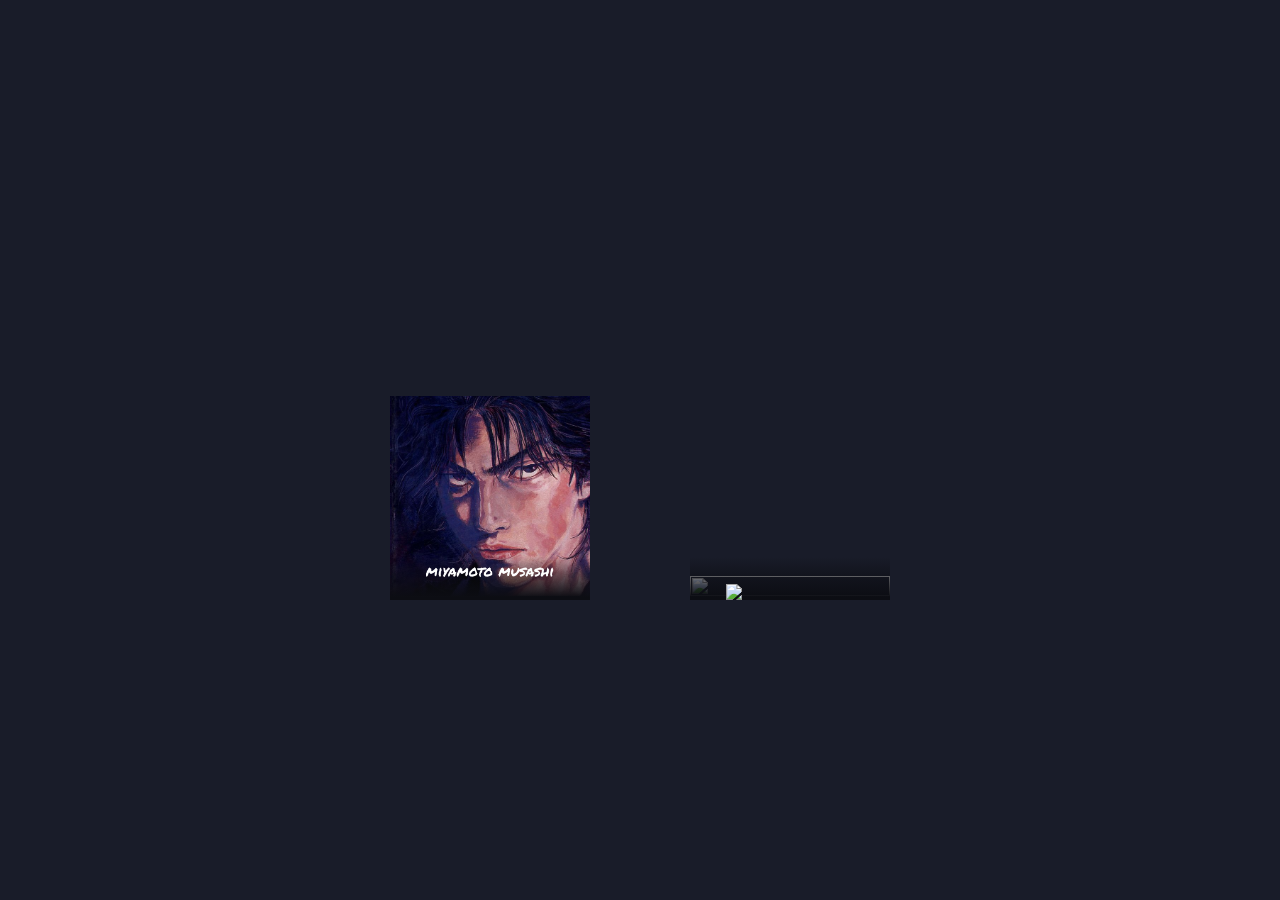
==== pagina02.html @ 3f752bce "atualizaçao para a outra pagina e pagina extra" ====
<!DOCTYPE html>
<html lang="pt-br">
<head>
    <meta charset="UTF-8">
    <meta http-equiv="X-UA-Compatible" content="IE=edge">
    <meta name="viewport" content="width=device-width, initial-scale=1.0">
    <link rel="preconnect" href="https://fonts.googleapis.com">
    
    <link rel="preconnect" href="https://fonts.gstatic.com" crossorigin>
    
    <link href="https://fonts.googleapis.com/css2?family=Permanent+Marker&display=swap" rel="stylesheet">

    <link rel="stylesheet" href="./src/css/estilos2.css">
    <script src="./src/js/index2.js"></script>
    <title>Vagabond - Manga</title>
</head>
<body>
    <a href="https://vagabond.fandom.com/pt-br/wiki/Miyamoto_Musashi" alt="Mythrill" target="_blank">
        <div class="card">
          <div class="wrapper">
            <img src="src/imagens2/teste2.jpg" class="cover-image" />
          </div>
          <img src="src/imagens2/musashi2.png" class="title" />
          <img src="./src/imagens2/teste4-removebg-preview.png" class="character" />
        </div>
      </a>
      
      <a href="https://www.mythrillfiction.com/force-mage" alt="Mythrill" target="_blank">
        <div class="card">
          <div class="wrapper">
            <img src="https://ggayane.github.io/css-experiments/cards/force_mage-cover.jpg" class="cover-image" />
          </div>
          <img src="https://ggayane.github.io/css-experiments/cards/force_mage-title.png" class="title" />
          <img src="https://ggayane.github.io/css-experiments/cards/force_mage-character.webp" class="character" />
        </div>
      </a>
</body>
</html>
---- src/css/estilos2.css ----
:root {
    --card-height: 300px;
    --card-width: calc(var(--card-height) / 1.5);
  }
  * {
    box-sizing: border-box;
  }
  body {
    width: 100vw;
    height: 100vh;
    margin: 0;
    display: flex;
    justify-content: center;
    align-items: center;
    background: #191c29;
  }
  .card {
    width: var(--card-width);
    height: var(--card-height);
    position: relative;
    display: flex;
    justify-content: center;
    align-items: flex-end;
    padding: 0 36px;
    perspective: 2500px;
    margin: 0 50px;
  }
  
  .cover-image {
    width: 100%;
    height: 100%;
    object-fit: cover;
  }
  
  .wrapper {
    transition: all 0.5s;
    position: absolute;
    width: 100%;
    z-index: -1;
  }
  
  .card:hover .wrapper {
    transform: perspective(900px) translateY(-5%) rotateX(25deg) translateZ(0);
    box-shadow: 2px 35px 32px -8px rgba(0, 0, 0, 0.75);
    -webkit-box-shadow: 2px 35px 32px -8px rgba(0, 0, 0, 0.75);
    -moz-box-shadow: 2px 35px 32px -8px rgba(0, 0, 0, 0.75);
  }
  
  .wrapper::before,
  .wrapper::after {
    content: "";
    opacity: 0;
    width: 100%;
    height: 80px;
    transition: all 0.5s;
    position: absolute;
    left: 0;
  }
  .wrapper::before {
    top: 0;
    height: 100%;
    background-image: linear-gradient(
      to top,
      transparent 46%,
      rgba(12, 13, 19, 0.5) 68%,
      rgba(12, 13, 19) 97%
    );
  }
  .wrapper::after {
    bottom: 0;
    opacity: 1;
    background-image: linear-gradient(
      to bottom,
      transparent 46%,
      rgba(12, 13, 19, 0.5) 68%,
      rgba(12, 13, 19) 97%
    );
  }
  
  .card:hover .wrapper::before,
  .wrapper::after {
    opacity: 1;
  }
  
  .card:hover .wrapper::after {
    height: 120px;
  }
  .title {
    width: 100%;
    transition: transform 0.5s;
  }
  .card:hover .title {
    transform: translate3d(0%, -50px, 100px);
  }
  
  .character {
    width: 100%;
    opacity: 0;
    transition: all 0.5s;
    position: absolute;
    z-index: -1;
  }
  
  .card:hover .character {
    opacity: 1;
    transform: translate3d(0%, -30%, 100px);
  }
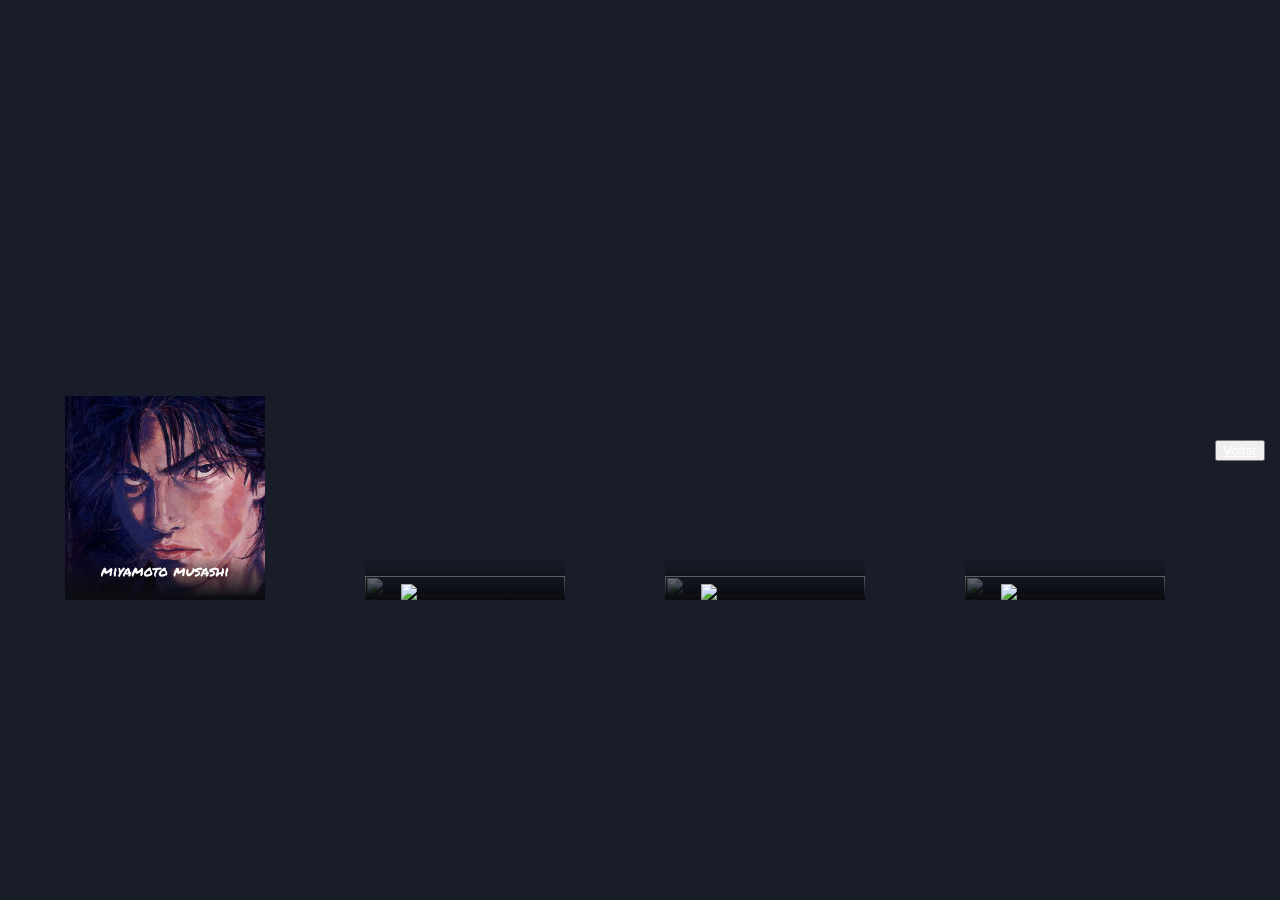
==== commit 4641b3a2: "atualizaçao sem botao de ler" ====
--- a/pagina02.html
+++ b/pagina02.html
@@ -1,38 +1,66 @@
 <!DOCTYPE html>
 <html lang="pt-br">
+
 <head>
-    <meta charset="UTF-8">
-    <meta http-equiv="X-UA-Compatible" content="IE=edge">
-    <meta name="viewport" content="width=device-width, initial-scale=1.0">
-    <link rel="preconnect" href="https://fonts.googleapis.com">
-    
-    <link rel="preconnect" href="https://fonts.gstatic.com" crossorigin>
-    
-    <link href="https://fonts.googleapis.com/css2?family=Permanent+Marker&display=swap" rel="stylesheet">
+  <meta charset="UTF-8">
+  <meta http-equiv="X-UA-Compatible" content="IE=edge">
+  <meta name="viewport" content="width=device-width, initial-scale=1.0">
+  <link rel="preconnect" href="https://fonts.googleapis.com">
 
-    <link rel="stylesheet" href="./src/css/estilos2.css">
-    <script src="./src/js/index2.js"></script>
-    <title>Vagabond - Manga</title>
+  <link rel="preconnect" href="https://fonts.gstatic.com" crossorigin>
+
+  <link href="https://fonts.googleapis.com/css2?family=Permanent+Marker&display=swap" rel="stylesheet">
+
+  <link rel="stylesheet" href="./src/css/estilos2.css">
+  <script src="./src/js/index2.js"></script>
+  <title>Vagabond - Manga</title>
 </head>
+
 <body>
-    <a href="https://vagabond.fandom.com/pt-br/wiki/Miyamoto_Musashi" alt="Mythrill" target="_blank">
-        <div class="card">
-          <div class="wrapper">
-            <img src="src/imagens2/teste2.jpg" class="cover-image" />
-          </div>
-          <img src="src/imagens2/musashi2.png" class="title" />
-          <img src="./src/imagens2/teste4-removebg-preview.png" class="character" />
-        </div>
-      </a>
-      
-      <a href="https://www.mythrillfiction.com/force-mage" alt="Mythrill" target="_blank">
-        <div class="card">
-          <div class="wrapper">
-            <img src="https://ggayane.github.io/css-experiments/cards/force_mage-cover.jpg" class="cover-image" />
-          </div>
-          <img src="https://ggayane.github.io/css-experiments/cards/force_mage-title.png" class="title" />
-          <img src="https://ggayane.github.io/css-experiments/cards/force_mage-character.webp" class="character" />
-        </div>
-      </a>
+
+  <a href="https://vagabond.fandom.com/pt-br/wiki/Miyamoto_Musashi" alt="Mythrill" target="_blank">
+    <div class="card">
+      <div class="wrapper">
+        <img src="src/imagens2/teste2.jpg" class="cover-image" />
+      </div>
+      <img src="src/imagens2/musashi2.png" class="title" />
+      <img src="./src/imagens2/teste4-removebg-preview.png" class="character" />
+    </div>
+  </a>
+
+  <a href="https://vagabond.fandom.com/pt-br/wiki/Sasaki_Kojir%C5%8D" alt="Mythrill" target="_blank">
+    <div class="card">
+      <div class="wrapper">
+        <img src="src/imagens2/sasaki2.png" class="cover-image" />
+      </div>
+      <img src="src/imagens2/kojiro2.png" class="title" />
+      <img src="src/imagens2/sasaki grande2.png" class="character" />
+    </div>
+  </a>
+
+  <a href="https://vagabond.fandom.com/pt-br/wiki/Hon%27iden_Matahachi" target="_blank">
+    <div class="card">
+      <div class="wrapper">
+        <img src="src/imagens2/matahachi.png" class="cover-image" />
+      </div>
+      <img src="src/imagens2/hoden.png" class="title" />
+      <img src="src/imagens2/matahachi grande.png" class="character" />
+    </div>
+  </a>
+
+  <a href="https://vagabond.fandom.com/pt-br/wiki/Ots%C5%AB" target="_blank">
+    <div class="card">
+      <div class="wrapper">
+        <img src="src/imagens2/otsu.png" class="cover-image" />
+      </div>
+      <img src="src/imagens2/otsunome.png" class="title" />
+      <img src="src/imagens2/otsugrande2.png" class="character" />
+    </div>
+  </a>
+
+  <button class="botao"><a href="index.html" target="_self" style="color: white;">Voltar</a></button>
+
+
 </body>
+
 </html>